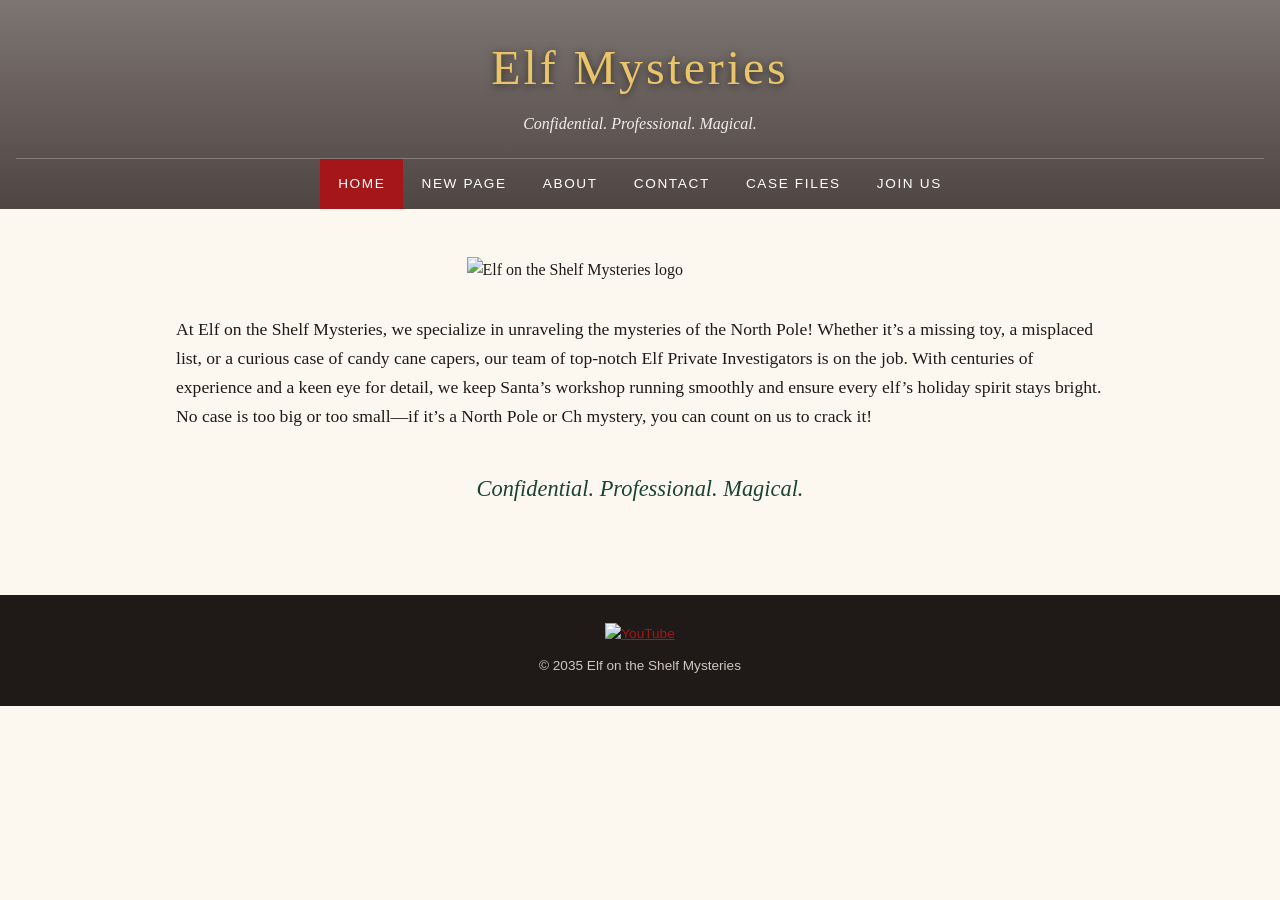
==== index.html @ 8af4855d "Add files via upload" ====
<!DOCTYPE html>
<html lang="en">
<head>
  <meta charset="UTF-8">
  <meta name="viewport" content="width=device-width, initial-scale=1">
  <title>HOME | Elf Mysteries</title>
  <link rel="stylesheet" href="styles.css">
</head>
<body>
  <header class="site-header">
    <p class="brand">Elf Mysteries</p>
    <p class="tagline">Confidential. Professional. Magical.</p>
    <nav aria-label="Main">
      <ul>
        <li><a href="index.html" aria-current="page">Home</a></li>
        <li><a href="new-page.html">New Page</a></li>
        <li><a href="about.html">About</a></li>
        <li><a href="contact.html">Contact</a></li>
        <li><a href="case-files.html">Case Files</a></li>
        <li><a href="join-us.html">Join Us</a></li>
      </ul>
    </nav>
  </header>

  <main>
    <img class="hero-logo"
         src="https://static.wixstatic.com/media/2a0030_e9569f63fd5e401b9214d3afc6a52b7d~mv2.png/v1/fill/w_347,h_199,al_c,q_85,usm_0.66_1.00_0.01,enc_avif,quality_auto/Untitled%20design%20%285%29.png"
         alt="Elf on the Shelf Mysteries logo">

    <p class="lead">At Elf on the Shelf Mysteries, we specialize in unraveling the mysteries of the North Pole! Whether it’s a missing toy, a misplaced list, or a curious case of candy cane capers, our team of top-notch Elf Private Investigators is on the job. With centuries of experience and a keen eye for detail, we keep Santa’s workshop running smoothly and ensure every elf’s holiday spirit stays bright. No case is too big or too small—if it’s a North Pole or Ch mystery, you can count on us to crack it!</p>

    <p class="motto">Confidential. Professional. Magical.</p>
  </main>

  <footer>
    <a href="https://www.youtube.com/watch?v=dQw4w9WgXcQ" aria-label="YouTube">
      <img src="https://static.wixstatic.com/media/45bce1d726f64f1999c49feae57f6298.png/v1/fill/w_39,h_39,al_c,q_85,usm_0.66_1.00_0.01,enc_avif,quality_auto/45bce1d726f64f1999c49feae57f6298.png" alt="YouTube">
    </a>
    <p>© 2035 Elf on the Shelf Mysteries</p>
  </footer>
</body>
</html>
---- styles.css ----
:root {
  --red: #a4161a;
  --red-dark: #660708;
  --green: #1b4332;
  --gold: #e9c46a;
  --cream: #fdf8ef;
  --ink: #1f1a17;
  --muted: #5c524c;
  --card: #ffffff;
}

* { box-sizing: border-box; }

body {
  margin: 0;
  font-family: Georgia, "Times New Roman", serif;
  color: var(--ink);
  background: var(--cream);
  line-height: 1.65;
}

a { color: var(--red); }

/* Header & nav */
.site-header {
  background:
    linear-gradient(rgba(20, 10, 10, 0.55), rgba(20, 10, 10, 0.75)),
    url("https://static.wixstatic.com/media/84770f_d5f923ba4796793244c7d147d935dc1f.png/v1/fill/w_1920,h_1160,al_c,q_95,enc_avif,quality_auto/84770f_d5f923ba4796793244c7d147d935dc1f.png")
    center / cover no-repeat;
  color: #fff;
  text-align: center;
  padding: 28px 16px 0;
}

.brand {
  font-size: clamp(1.8rem, 5vw, 3rem);
  letter-spacing: 0.06em;
  margin: 0 0 4px;
  color: var(--gold);
  text-shadow: 0 2px 8px rgba(0,0,0,0.6);
}

.tagline {
  margin: 0 0 20px;
  font-style: italic;
  opacity: 0.9;
}

nav ul {
  list-style: none;
  margin: 0;
  padding: 0;
  display: flex;
  flex-wrap: wrap;
  justify-content: center;
  border-top: 1px solid rgba(255,255,255,0.25);
}

nav a {
  display: block;
  padding: 14px 18px;
  color: #fff;
  text-decoration: none;
  font-family: Arial, Helvetica, sans-serif;
  font-size: 0.85rem;
  letter-spacing: 0.12em;
  text-transform: uppercase;
}

nav a:hover, nav a[aria-current="page"] {
  background: var(--red);
}

/* Main content */
main {
  max-width: 960px;
  margin: 0 auto;
  padding: 48px 16px 64px;
}

h1, h2 {
  color: var(--red-dark);
  line-height: 1.25;
}

h1 { font-size: clamp(1.8rem, 4vw, 2.5rem); margin-top: 0; }

.lead { font-size: 1.1rem; }

.hero-logo {
  display: block;
  max-width: 347px;
  width: 100%;
  margin: 0 auto 32px;
}

.motto {
  text-align: center;
  font-size: 1.4rem;
  color: var(--green);
  font-style: italic;
  margin-top: 40px;
}

/* Team */
.team {
  display: grid;
  grid-template-columns: repeat(auto-fit, minmax(200px, 1fr));
  gap: 24px;
  margin: 40px 0;
}

.member {
  background: var(--card);
  border-radius: 8px;
  overflow: hidden;
  box-shadow: 0 2px 10px rgba(0,0,0,0.08);
  text-align: center;
  padding-bottom: 16px;
}

.member img {
  width: 100%;
  aspect-ratio: 269 / 323;
  object-fit: cover;
  display: block;
}

.member h3 { margin: 14px 0 2px; color: var(--green); }
.member .role { margin: 0 0 6px; color: var(--muted); }
.member a { font-size: 0.85rem; word-break: break-all; }

.button {
  display: inline-block;
  background: var(--red);
  color: #fff;
  text-decoration: none;
  padding: 12px 32px;
  border-radius: 4px;
  font-family: Arial, Helvetica, sans-serif;
  letter-spacing: 0.12em;
  border: 0;
  cursor: pointer;
  font-size: 0.95rem;
}

.button:hover { background: var(--red-dark); }

.center { text-align: center; }

/* Contact form */
form {
  display: grid;
  grid-template-columns: 1fr 1fr;
  gap: 16px;
  max-width: 640px;
}

form label {
  display: flex;
  flex-direction: column;
  font-family: Arial, Helvetica, sans-serif;
  font-size: 0.9rem;
  gap: 6px;
}

form .full { grid-column: 1 / -1; }

input, textarea {
  font: inherit;
  padding: 10px 12px;
  border: 1px solid #c9bfb6;
  border-radius: 4px;
  background: #fff;
}

textarea { min-height: 140px; resize: vertical; }

.thanks {
  display: none;
  color: var(--green);
  font-weight: bold;
}

/* Riddle */
.riddle {
  background: var(--card);
  border-left: 4px solid var(--red);
  padding: 20px 24px;
  border-radius: 4px;
  box-shadow: 0 2px 10px rgba(0,0,0,0.06);
}

.clues { padding-left: 1.2em; }
.clues li { margin-bottom: 10px; }

.callout {
  background: var(--green);
  color: #fff;
  padding: 18px 22px;
  border-radius: 4px;
  margin-top: 32px;
}

/* Footer */
footer {
  background: var(--ink);
  color: #cfc6bf;
  text-align: center;
  padding: 28px 16px;
  font-family: Arial, Helvetica, sans-serif;
  font-size: 0.85rem;
}

footer img { width: 39px; height: 39px; vertical-align: middle; }
footer p { margin: 10px 0 0; }

@media (max-width: 560px) {
  form { grid-template-columns: 1fr; }
  nav a { padding: 12px 12px; }
}
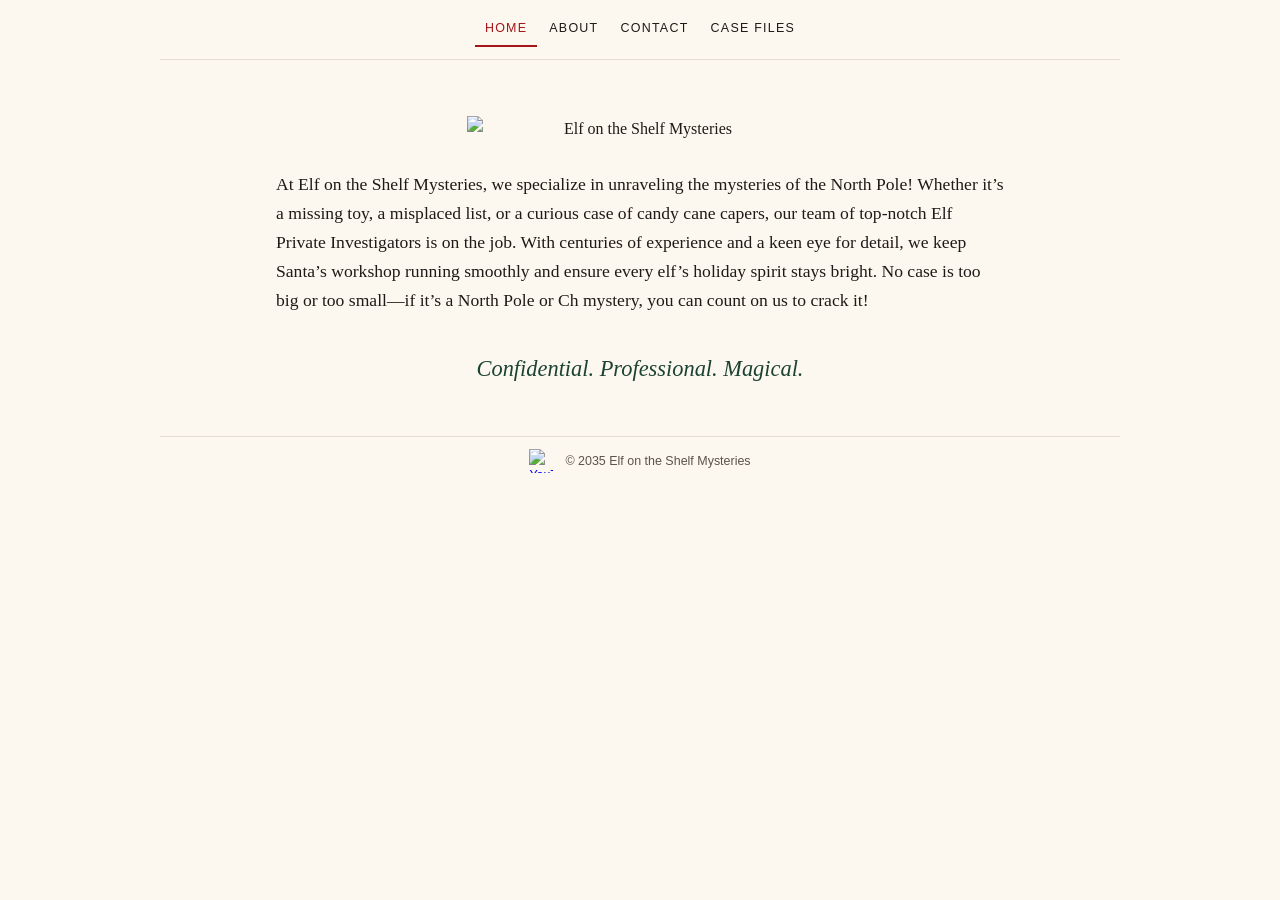
==== commit 66898efd: "Update index.html" ====
--- a/index.html
+++ b/index.html
@@ -4,30 +4,162 @@
   <meta charset="UTF-8">
   <meta name="viewport" content="width=device-width, initial-scale=1">
   <title>HOME | Elf Mysteries</title>
-  <link rel="stylesheet" href="styles.css">
+  <style>
+    :root {
+      --red: #a4161a;
+      --red-dark: #660708;
+      --green: #1b4332;
+      --cream: #fdf8ef;
+      --ink: #1f1a17;
+      --muted: #5c524c;
+      --line: #e6dccf;
+    }
+
+    * { box-sizing: border-box; }
+
+    body {
+      margin: 0;
+      background: var(--cream);
+      color: var(--ink);
+      font-family: Georgia, "Times New Roman", serif;
+      line-height: 1.65;
+    }
+
+    /* Header: compact, same colour as the page */
+    .site-header {
+      max-width: 960px;
+      margin: 0 auto;
+      padding: 12px 16px;
+      display: flex;
+      flex-wrap: wrap;
+      align-items: center;
+      justify-content: center;
+      gap: 4px 16px;
+      border-bottom: 1px solid var(--line);
+    }
+
+    .brand {
+      font-size: 1.35rem;
+      font-weight: bold;
+      letter-spacing: 0.04em;
+      color: var(--red-dark);
+      text-decoration: none;
+    }
+
+    nav ul {
+      list-style: none;
+      margin: 0;
+      padding: 0;
+      display: flex;
+      flex-wrap: wrap;
+      gap: 2px;
+    }
+
+    nav a {
+      display: block;
+      padding: 6px 10px;
+      color: var(--ink);
+      text-decoration: none;
+      font-family: Arial, Helvetica, sans-serif;
+      font-size: 0.78rem;
+      letter-spacing: 0.1em;
+      text-transform: uppercase;
+      border-bottom: 2px solid transparent;
+    }
+
+    nav a:hover { color: var(--red); }
+    nav a[aria-current="page"] { color: var(--red); border-bottom-color: var(--red); }
+
+    /* Banner image from the original site */
+    .banner {
+      max-width: 960px;
+      margin: 24px auto 0;
+      padding: 0 16px;
+    }
+
+    .banner img {
+      display: block;
+      width: 100%;
+      height: auto;
+      max-height: 420px;
+      object-fit: cover;
+      border-radius: 8px;
+    }
+
+    main {
+      max-width: 760px;
+      margin: 0 auto;
+      padding: 32px 16px 48px;
+      text-align: center;
+    }
+
+    .logo {
+      display: block;
+      width: 100%;
+      max-width: 347px;
+      margin: 0 auto 28px;
+    }
+
+    .intro {
+      font-size: 1.1rem;
+      text-align: left;
+    }
+
+    .motto {
+      margin: 36px 0 0;
+      font-size: 1.4rem;
+      font-style: italic;
+      color: var(--green);
+    }
+
+    /* Footer: compact, same colour as the page */
+    footer {
+      max-width: 960px;
+      margin: 0 auto;
+      padding: 12px 16px;
+      display: flex;
+      align-items: center;
+      justify-content: center;
+      gap: 12px;
+      border-top: 1px solid var(--line);
+      color: var(--muted);
+      font-family: Arial, Helvetica, sans-serif;
+      font-size: 0.78rem;
+    }
+
+    footer img { display: block; width: 24px; height: 24px; }
+    footer p { margin: 0; }
+
+    @media (max-width: 560px) {
+      .site-header { justify-content: center; }
+      nav ul { justify-content: center; }
+      nav a { padding: 6px 8px; }
+    }
+  </style>
 </head>
 <body>
   <header class="site-header">
-    <p class="brand">Elf Mysteries</p>
-    <p class="tagline">Confidential. Professional. Magical.</p>
     <nav aria-label="Main">
       <ul>
         <li><a href="index.html" aria-current="page">Home</a></li>
-        <li><a href="new-page.html">New Page</a></li>
         <li><a href="about.html">About</a></li>
         <li><a href="contact.html">Contact</a></li>
         <li><a href="case-files.html">Case Files</a></li>
-        <li><a href="join-us.html">Join Us</a></li>
       </ul>
     </nav>
   </header>
 
+  <div class="banner">
+    <img src="https://static.wixstatic.com/media/84770f_d5f923ba4796793244c7d147d935dc1f.png/v1/fill/w_1920,h_1160,al_c,q_95,enc_avif,quality_auto/84770f_d5f923ba4796793244c7d147d935dc1f.png"
+         alt="">
+  </div>
+
   <main>
-    <img class="hero-logo"
+    <img class="logo"
          src="https://static.wixstatic.com/media/2a0030_e9569f63fd5e401b9214d3afc6a52b7d~mv2.png/v1/fill/w_347,h_199,al_c,q_85,usm_0.66_1.00_0.01,enc_avif,quality_auto/Untitled%20design%20%285%29.png"
-         alt="Elf on the Shelf Mysteries logo">
+         alt="Elf on the Shelf Mysteries">
 
-    <p class="lead">At Elf on the Shelf Mysteries, we specialize in unraveling the mysteries of the North Pole! Whether it’s a missing toy, a misplaced list, or a curious case of candy cane capers, our team of top-notch Elf Private Investigators is on the job. With centuries of experience and a keen eye for detail, we keep Santa’s workshop running smoothly and ensure every elf’s holiday spirit stays bright. No case is too big or too small—if it’s a North Pole or Ch mystery, you can count on us to crack it!</p>
+    <p class="intro">At Elf on the Shelf Mysteries, we specialize in unraveling the mysteries of the North Pole! Whether it’s a missing toy, a misplaced list, or a curious case of candy cane capers, our team of top-notch Elf Private Investigators is on the job. With centuries of experience and a keen eye for detail, we keep Santa’s workshop running smoothly and ensure every elf’s holiday spirit stays bright. No case is too big or too small—if it’s a North Pole or Ch mystery, you can count on us to crack it!</p>
 
     <p class="motto">Confidential. Professional. Magical.</p>
   </main>
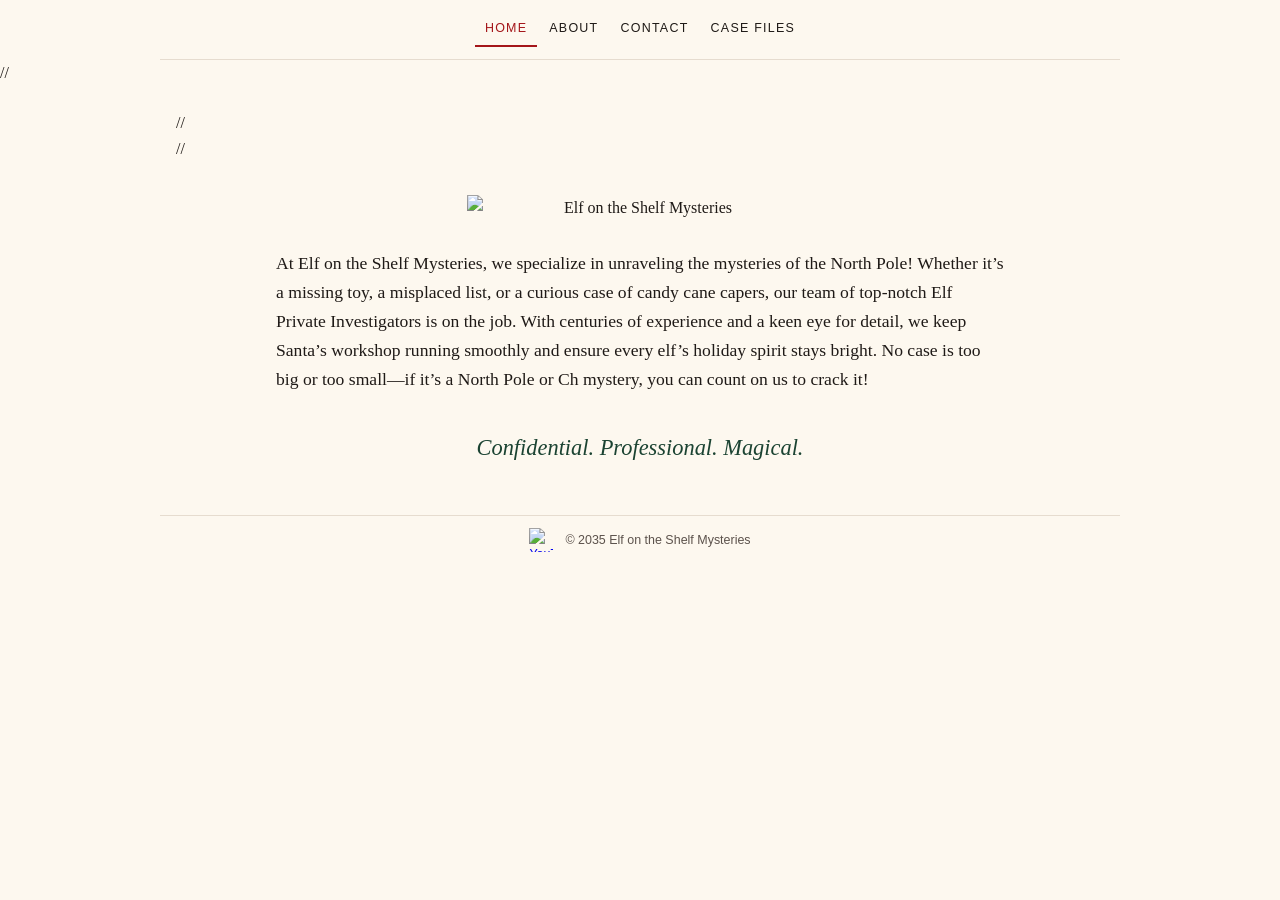
==== commit 265de2e0: "Update index.html" ====
--- a/index.html
+++ b/index.html
@@ -149,10 +149,10 @@
     </nav>
   </header>
 
-  <div class="banner">
-    <img src="https://static.wixstatic.com/media/84770f_d5f923ba4796793244c7d147d935dc1f.png/v1/fill/w_1920,h_1160,al_c,q_95,enc_avif,quality_auto/84770f_d5f923ba4796793244c7d147d935dc1f.png"
+  //<div class="banner">
+   // <img src="https://static.wixstatic.com/media/84770f_d5f923ba4796793244c7d147d935dc1f.png/v1/fill/w_1920,h_1160,al_c,q_95,enc_avif,quality_auto/84770f_d5f923ba4796793244c7d147d935dc1f.png"
          alt="">
-  </div>
+//  </div>
 
   <main>
     <img class="logo"
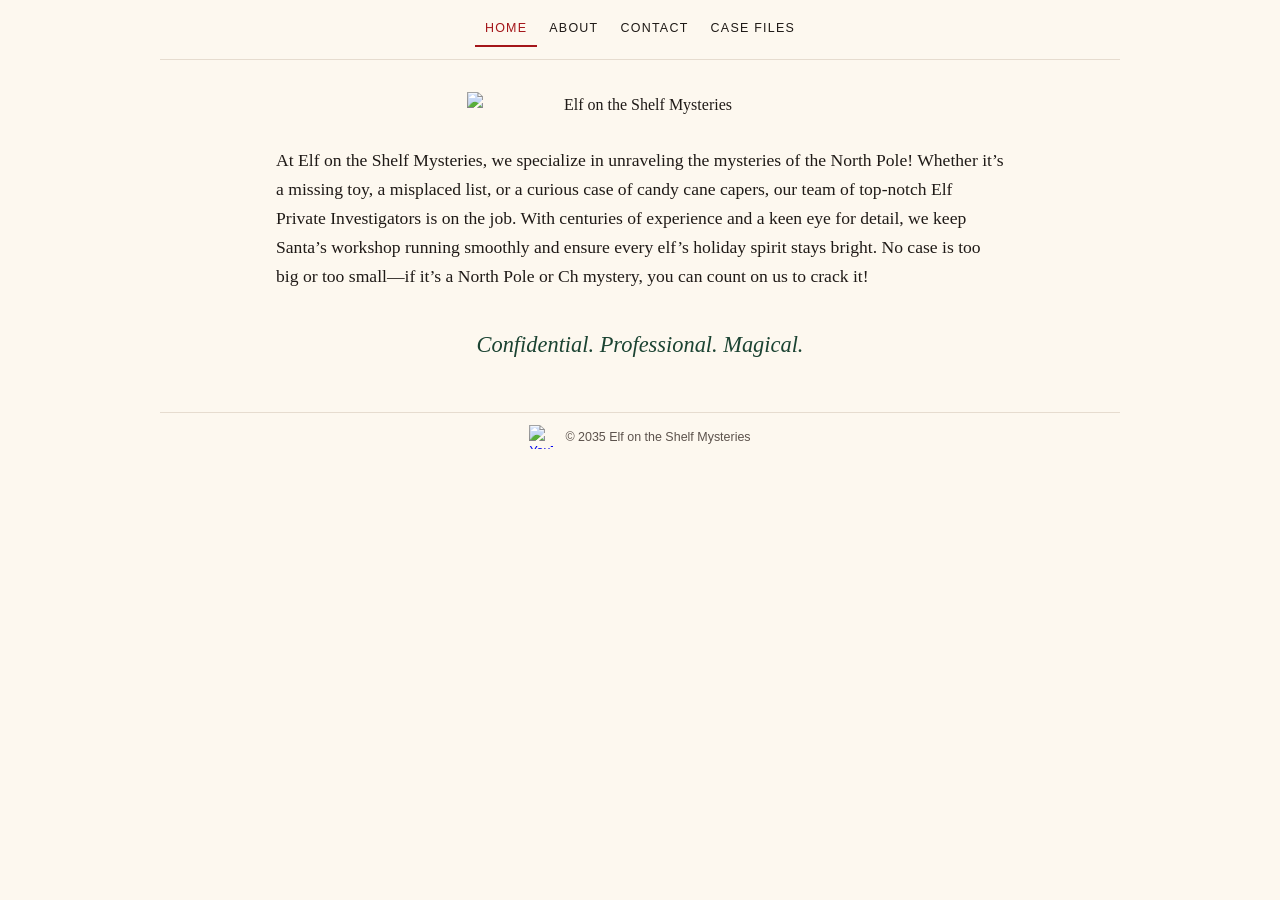
==== commit 5ca900bc: "Update index.html" ====
--- a/index.html
+++ b/index.html
@@ -149,11 +149,6 @@
     </nav>
   </header>
 
-  //<div class="banner">
-   // <img src="https://static.wixstatic.com/media/84770f_d5f923ba4796793244c7d147d935dc1f.png/v1/fill/w_1920,h_1160,al_c,q_95,enc_avif,quality_auto/84770f_d5f923ba4796793244c7d147d935dc1f.png"
-         alt="">
-//  </div>
-
   <main>
     <img class="logo"
          src="https://static.wixstatic.com/media/2a0030_e9569f63fd5e401b9214d3afc6a52b7d~mv2.png/v1/fill/w_347,h_199,al_c,q_85,usm_0.66_1.00_0.01,enc_avif,quality_auto/Untitled%20design%20%285%29.png"
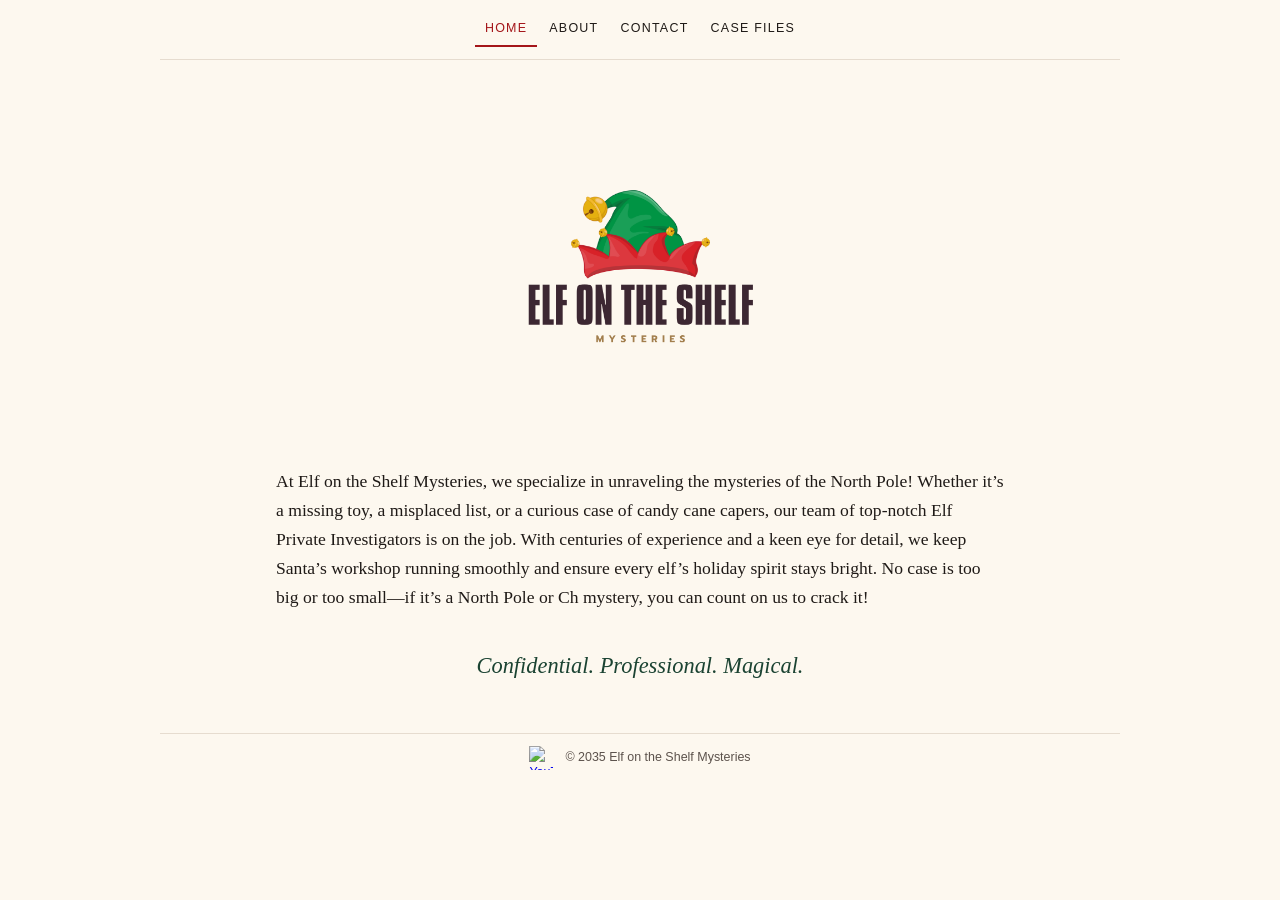
==== commit ef4e77ce: "Update index.html" ====
--- a/index.html
+++ b/index.html
@@ -151,7 +151,7 @@
 
   <main>
     <img class="logo"
-         src="https://static.wixstatic.com/media/2a0030_e9569f63fd5e401b9214d3afc6a52b7d~mv2.png/v1/fill/w_347,h_199,al_c,q_85,usm_0.66_1.00_0.01,enc_avif,quality_auto/Untitled%20design%20%285%29.png"
+         src="images/elflogo.png"
          alt="Elf on the Shelf Mysteries">
 
     <p class="intro">At Elf on the Shelf Mysteries, we specialize in unraveling the mysteries of the North Pole! Whether it’s a missing toy, a misplaced list, or a curious case of candy cane capers, our team of top-notch Elf Private Investigators is on the job. With centuries of experience and a keen eye for detail, we keep Santa’s workshop running smoothly and ensure every elf’s holiday spirit stays bright. No case is too big or too small—if it’s a North Pole or Ch mystery, you can count on us to crack it!</p>
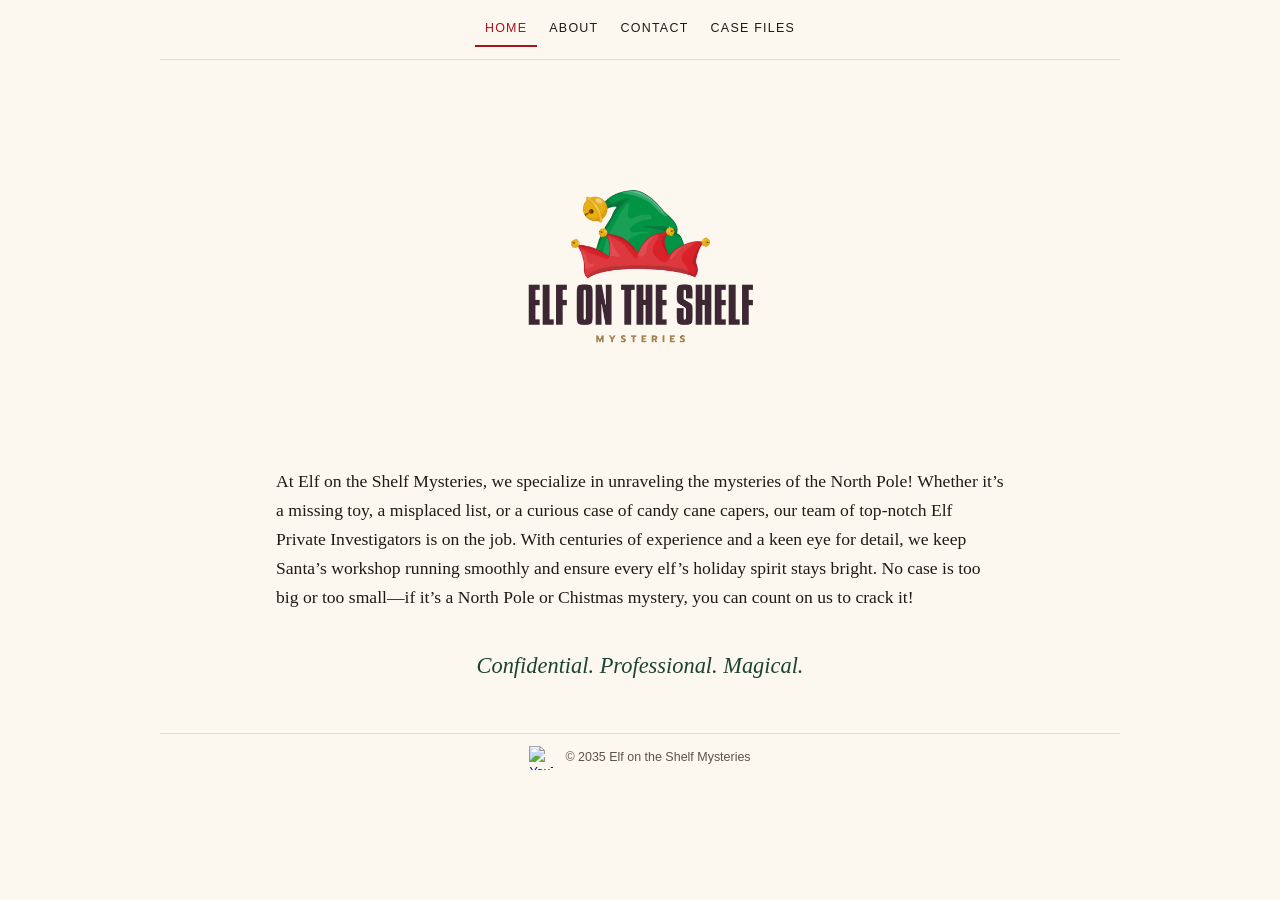
==== commit cd70db35: "Update index.html" ====
--- a/index.html
+++ b/index.html
@@ -154,7 +154,7 @@
          src="images/elflogo.png"
          alt="Elf on the Shelf Mysteries">
 
-    <p class="intro">At Elf on the Shelf Mysteries, we specialize in unraveling the mysteries of the North Pole! Whether it’s a missing toy, a misplaced list, or a curious case of candy cane capers, our team of top-notch Elf Private Investigators is on the job. With centuries of experience and a keen eye for detail, we keep Santa’s workshop running smoothly and ensure every elf’s holiday spirit stays bright. No case is too big or too small—if it’s a North Pole or Ch mystery, you can count on us to crack it!</p>
+    <p class="intro">At Elf on the Shelf Mysteries, we specialize in unraveling the mysteries of the North Pole! Whether it’s a missing toy, a misplaced list, or a curious case of candy cane capers, our team of top-notch Elf Private Investigators is on the job. With centuries of experience and a keen eye for detail, we keep Santa’s workshop running smoothly and ensure every elf’s holiday spirit stays bright. No case is too big or too small—if it’s a North Pole or Chistmas mystery, you can count on us to crack it!</p>
 
     <p class="motto">Confidential. Professional. Magical.</p>
   </main>
